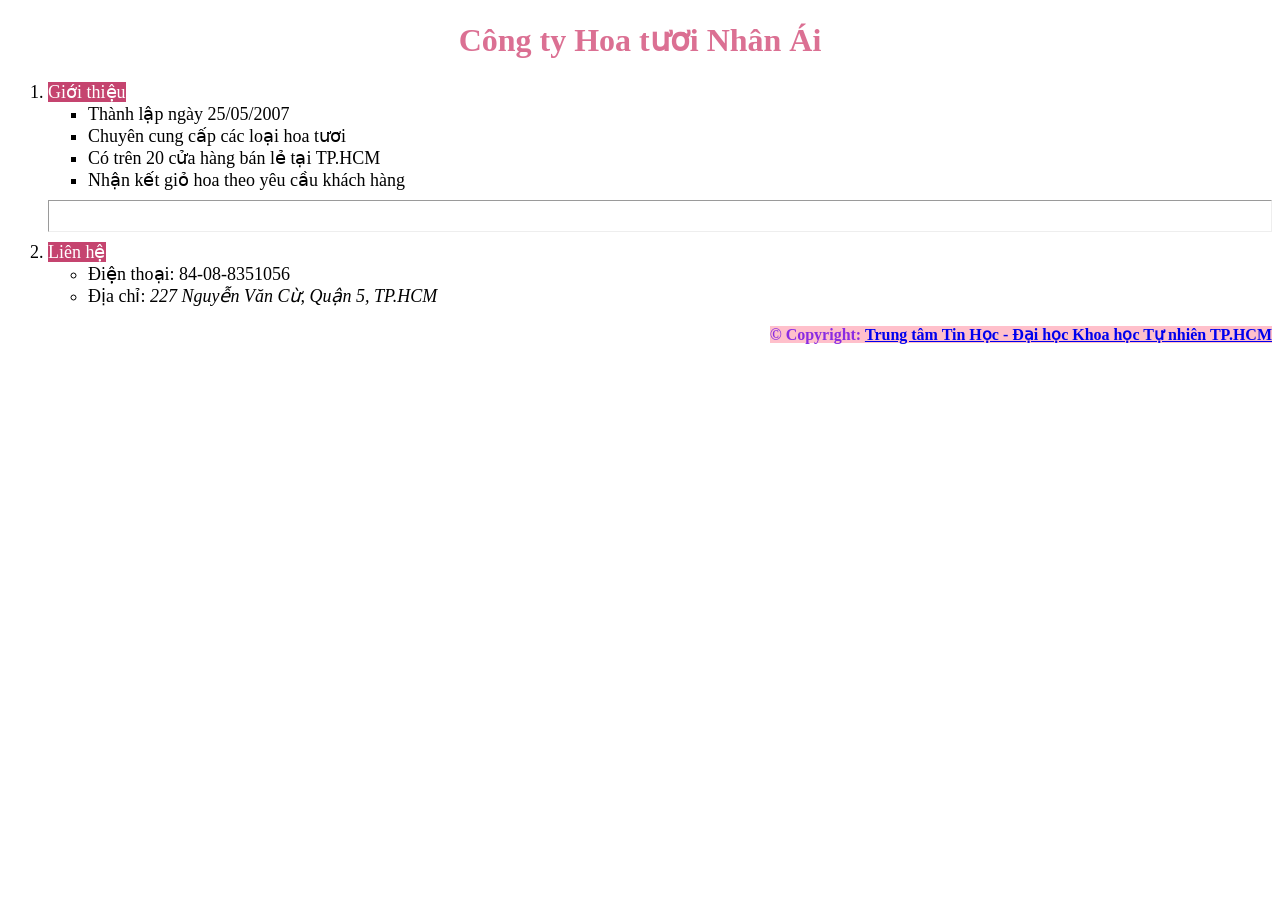
==== web/bài 7/index.html @ b9d096e5 "feat: add multiple HTML files for basic web design exercises and styles" ====
<!DOCTYPE html>
<html lang="en">
<head>
    <meta charset="UTF-8">
    <meta name="viewport" content="width=device-width, initial-scale=1.0">
    <title>Document</title>
    <link rel="stylesheet" href="style.css">
</head>
<body>
    <h1>Công ty Hoa tươi Nhân Ái</h1>
    <ol>
        <li><span class="ols">Giới thiệu</span>
            <ul type="square">
                <li>Thành lập ngày 25/05/2007</li>
                <li>Chuyên cung cấp các loại hoa tươi</li>
                <li>Có trên 20 cửa hàng bán lẻ tại TP.HCM</li>
                <li>Nhận kết giỏ hoa theo yêu cầu khách hàng</li>
            </ul>
        </li>
        <hr style="padding: 10px 20px 20px 20px;">
        <li><span class="ols">Liên hệ</span>
            <ul type="circle">
                <li>Điện thoại: 84-08-8351056</li>
                <li>Địa chỉ: <i>227 Nguyễn Văn Cừ, Quận 5, TP.HCM</i></li>
            </ul>
        </li>
    </ol>
    <p style="text-align: right;"><span style="color: blueviolet; font-weight: bold; background-color: pink;">© Copyright: <a href="https://www. hcmus.edu.vn/">Trung tâm Tin Học - Đại học Khoa học Tự nhiên TP.HCM</a></span></p>
</body>
</html>
---- web/bài 7/style.css ----
*

h1 {
    text-align: center;
    color: palevioletred;
}
ol {
    font-size: large;
}
.ols {
    color: white; 
    background-color: rgb(197, 68, 111);
}
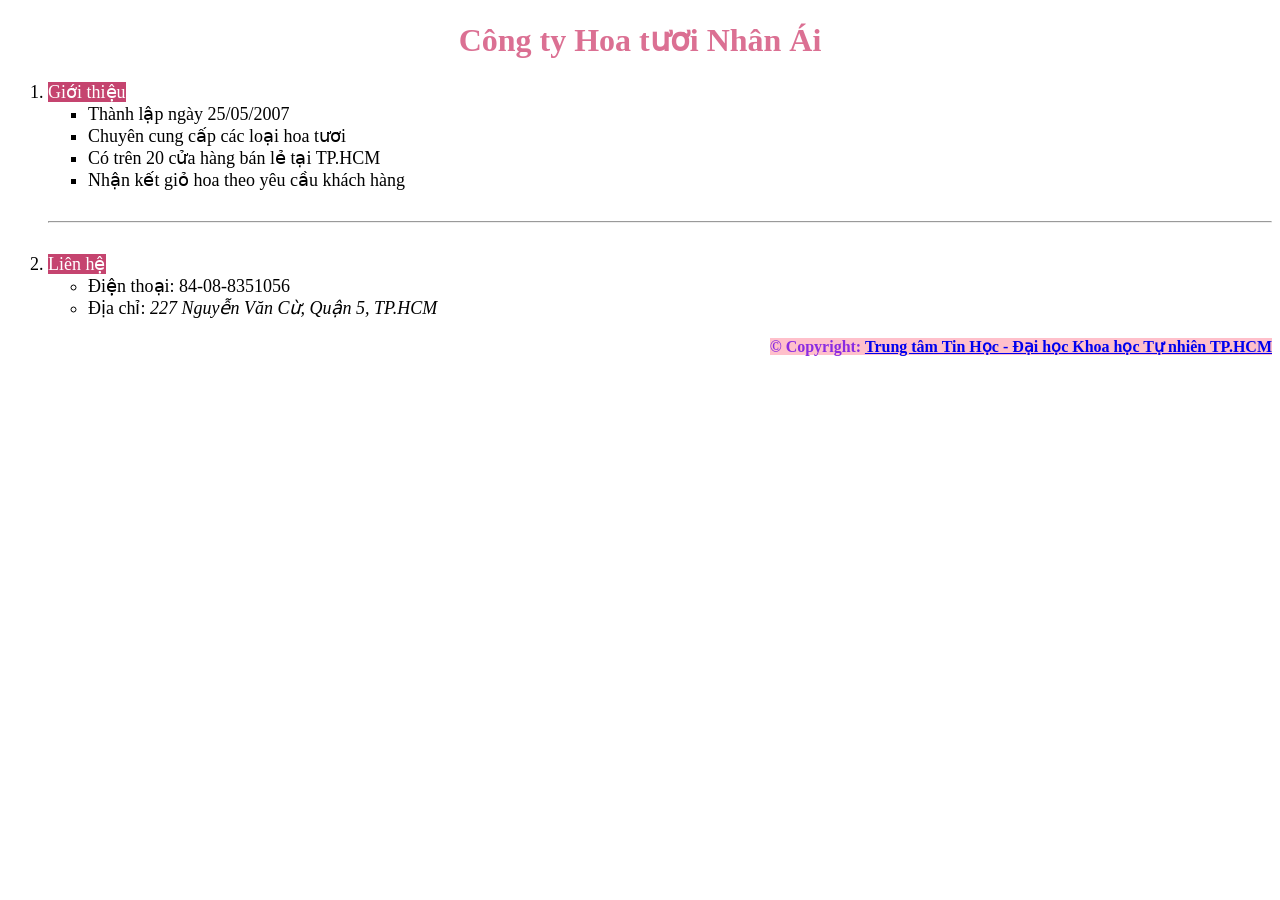
==== commit 994b5aaf: "feat: update index.html with new layout and styles; add new index.html for bài 8" ====
--- a/web/bài 7/index.html
+++ b/web/bài 7/index.html
@@ -16,8 +16,8 @@
                 <li>Có trên 20 cửa hàng bán lẻ tại TP.HCM</li>
                 <li>Nhận kết giỏ hoa theo yêu cầu khách hàng</li>
             </ul>
-        </li>
-        <hr style="padding: 10px 20px 20px 20px;">
+        </li><br>
+        <hr><br>
         <li><span class="ols">Liên hệ</span>
             <ul type="circle">
                 <li>Điện thoại: 84-08-8351056</li>
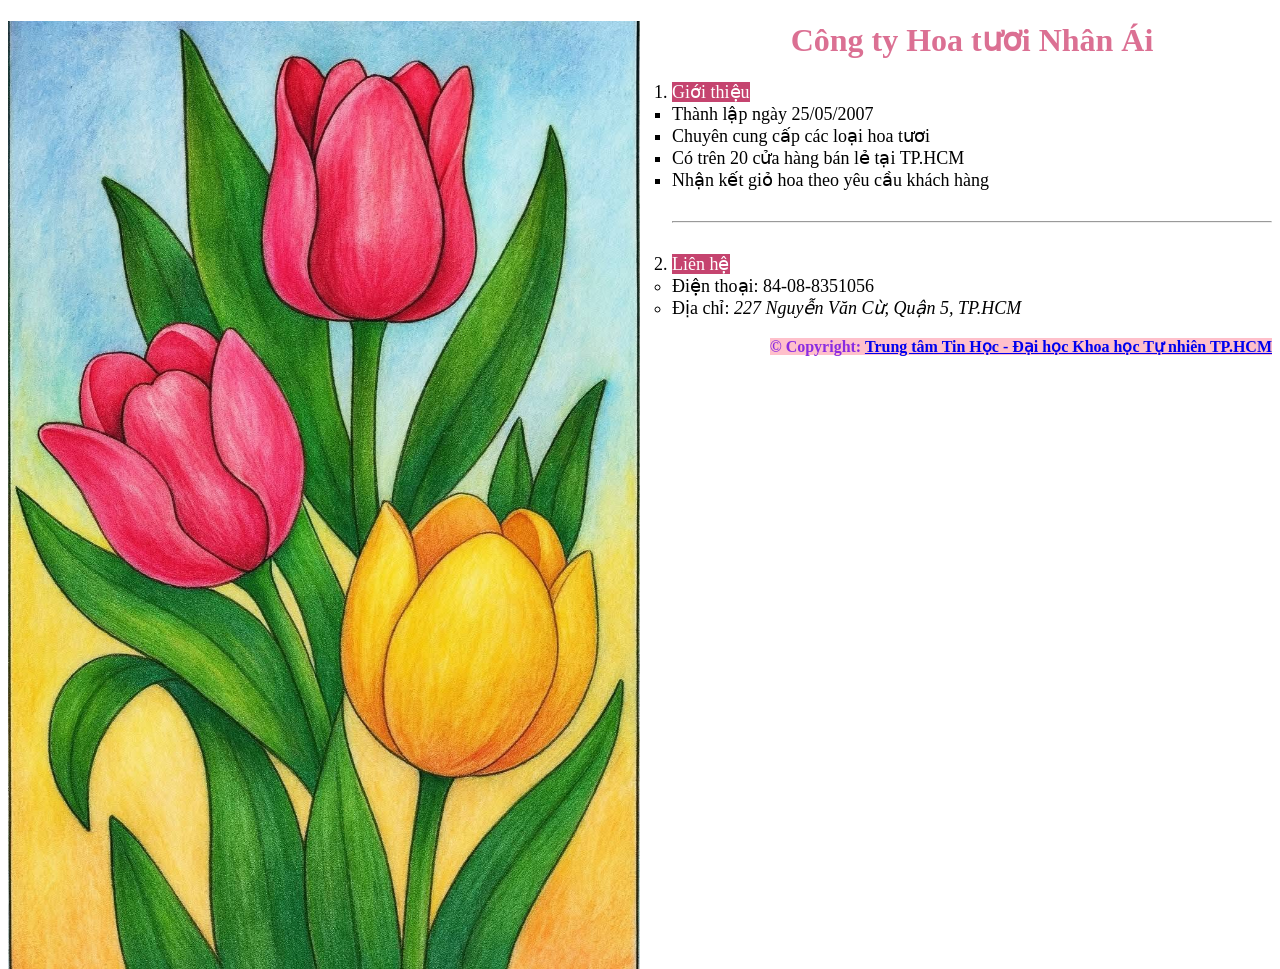
==== commit fd49f437: "Refactor code structure for improved readability and maintainability" ====
--- a/web/bài 7/index.html
+++ b/web/bài 7/index.html
@@ -7,24 +7,28 @@
     <link rel="stylesheet" href="style.css">
 </head>
 <body>
-    <h1>Công ty Hoa tươi Nhân Ái</h1>
-    <ol>
-        <li><span class="ols">Giới thiệu</span>
-            <ul type="square">
-                <li>Thành lập ngày 25/05/2007</li>
-                <li>Chuyên cung cấp các loại hoa tươi</li>
-                <li>Có trên 20 cửa hàng bán lẻ tại TP.HCM</li>
-                <li>Nhận kết giỏ hoa theo yêu cầu khách hàng</li>
-            </ul>
-        </li><br>
-        <hr><br>
-        <li><span class="ols">Liên hệ</span>
-            <ul type="circle">
-                <li>Điện thoại: 84-08-8351056</li>
-                <li>Địa chỉ: <i>227 Nguyễn Văn Cừ, Quận 5, TP.HCM</i></li>
-            </ul>
-        </li>
-    </ol>
-    <p style="text-align: right;"><span style="color: blueviolet; font-weight: bold; background-color: pink;">© Copyright: <a href="https://www. hcmus.edu.vn/">Trung tâm Tin Học - Đại học Khoa học Tự nhiên TP.HCM</a></span></p>
+    
+    <div>
+        <img src="flower.jpg">
+        <h1>Công ty Hoa tươi Nhân Ái</h1>
+        <ol>
+            <li><span class="ols">Giới thiệu</span>
+                <ul type="square">
+                    <li>Thành lập ngày 25/05/2007</li>
+                    <li>Chuyên cung cấp các loại hoa tươi</li>
+                    <li>Có trên 20 cửa hàng bán lẻ tại TP.HCM</li>
+                    <li>Nhận kết giỏ hoa theo yêu cầu khách hàng</li>
+                </ul>
+            </li><br>
+            <hr><br>
+            <li><span class="ols">Liên hệ</span>
+                <ul type="circle">
+                    <li>Điện thoại: 84-08-8351056</li>
+                    <li>Địa chỉ: <i>227 Nguyễn Văn Cừ, Quận 5, TP.HCM</i></li>
+                </ul>
+            </li>
+        </ol>
+        <p style="text-align: right;"><span style="color: blueviolet; font-weight: bold; background-color: pink;">© Copyright: <a href="https://www.hcmus.edu.vn/">Trung tâm Tin Học - Đại học Khoa học Tự nhiên TP.HCM</a></span></p>
+    </div>
 </body>
 </html>
--- a/web/bài 7/style.css
+++ b/web/bài 7/style.css
@@ -1,5 +1,8 @@
-*
-
+img {
+    width: 50%;
+    float: left;
+    margin-right: 32px;
+}
 h1 {
     text-align: center;
     color: palevioletred;
